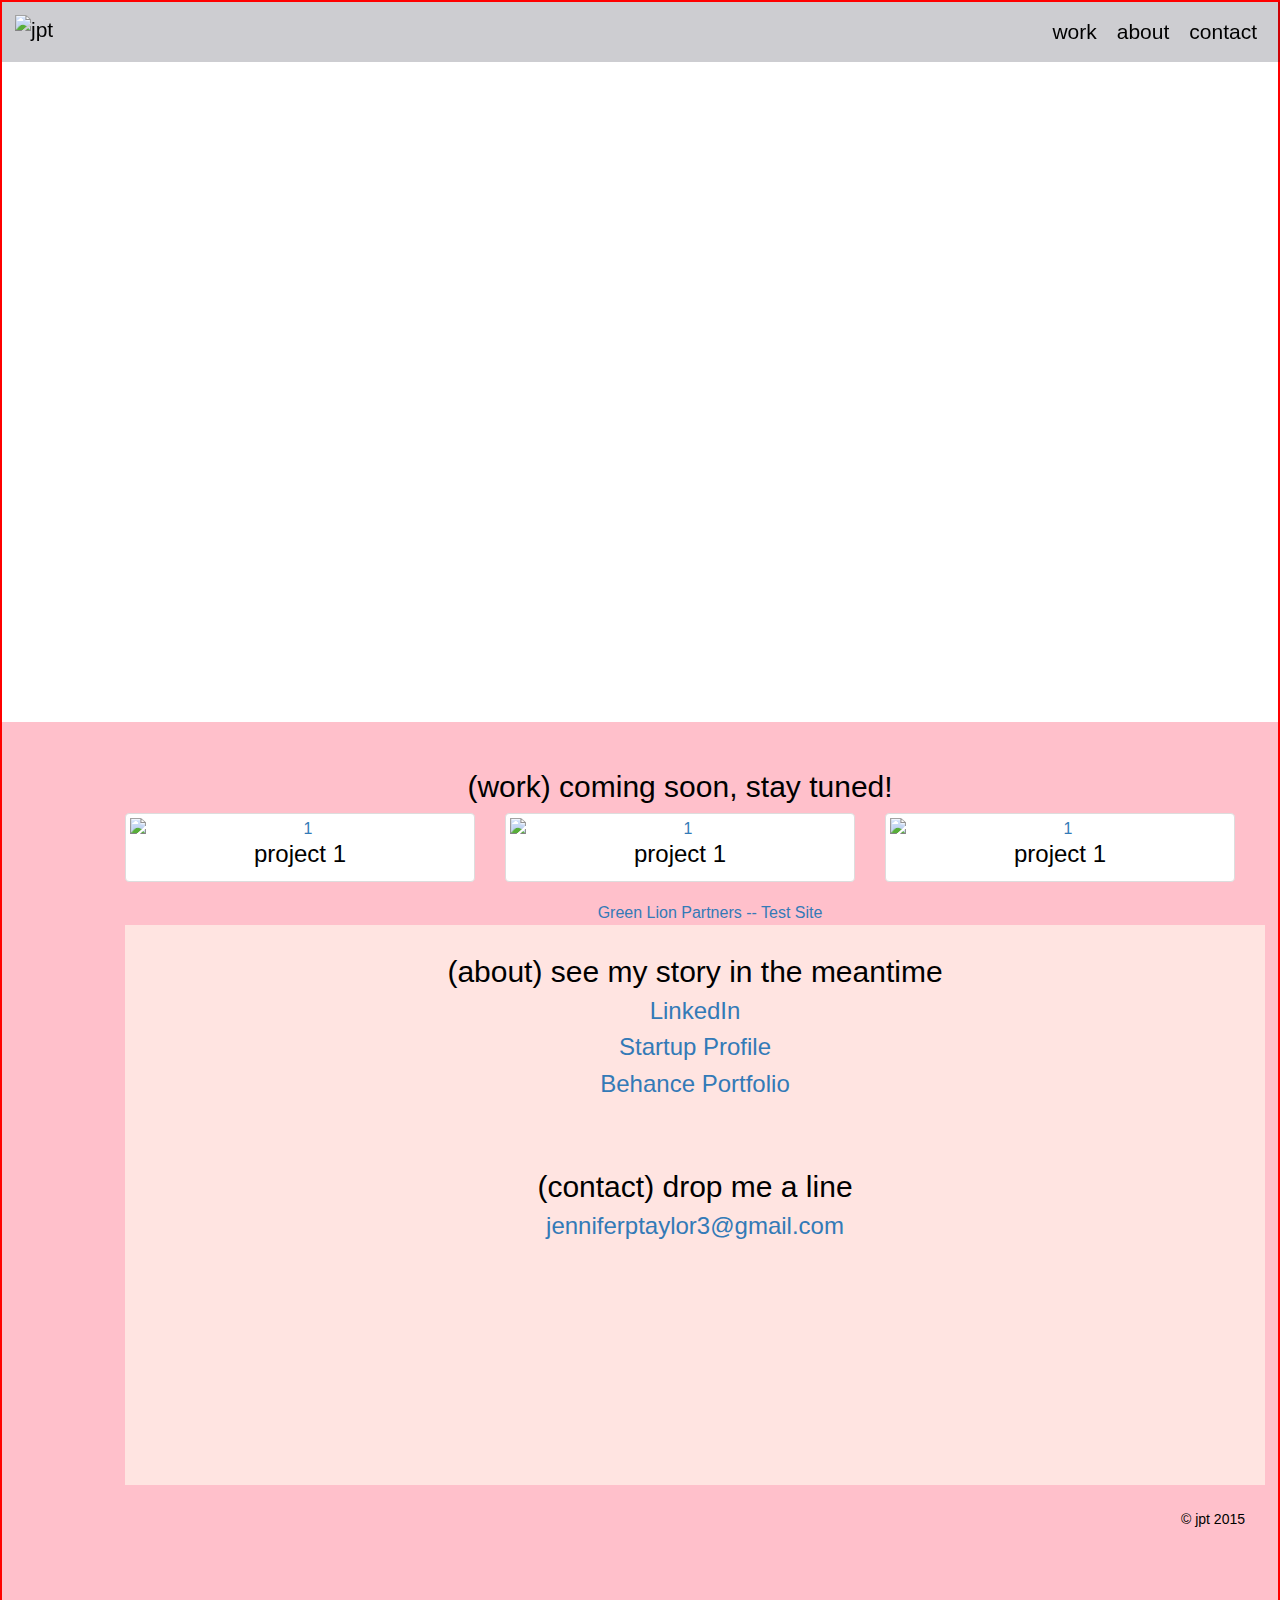
==== index.html @ 16f9879d "jpt to jt" ====
<!DOCTYPE html>

<html>

<head>
	
  <title>JT | Portfolio</title>
	
  <meta charset="utf-8">
  
  <!-- Latest compiled and minified CSS -->
  <link rel="stylesheet" href="https://maxcdn.bootstrapcdn.com/bootstrap/3.3.5/css/bootstrap.min.css">
  <!-- Optional theme -->
  <link rel="stylesheet" href="https://maxcdn.bootstrapcdn.com/bootstrap/3.3.5/css/bootstrap-theme.min.css">
  <!-- Main CSS -->  
  <link rel="stylesheet" href="css/main.css"> 

</head>

<body>

<!-- NAV MENU nav-menu, btn-toggle-nav, menu-nav-->

<nav class="menuj">
  <a href="#headfix"><img src="" alt="jpt" class="logo"></a>
  
  <li class="toggle-nav" href="#">&#9776;</li>
    <ul class="navj">
      <li><a href="#work" class="scrollto">work</a></li>
      <li><a href="#about" class="scrollto">about</a></li>
      <li><a href="#contact" class="scrollto">contact</a></li>
  </ul>
  <div>
  
  </div>
</nav>


<!-- NAV MENU -->

<div id="headfix">

  <div class="box">
    <h2 style="margin-bottom:10px; padding-top:5px;">jenna paige taylor</h2>
    <h3 style="margin-bottom:10px;">ux research | web design</h3>
  </div>

</div>

<!-- PORTFOLIO WORK -->

  <div id="work">
  <h2>(work) coming soon, stay tuned!</h2>

  <div class="container">
    
    <div class="row">
      <div class="col-xs-6 col-sm-4">
          <div class="thumbnails">
              <div class="span4">
                  <article class="thumbnail">
                      <a href=""><img src="" alt="1"></a>
                      <h3>project 1</h3>
                  </article>
               </div>
            </div>
      </div>
      
<div class="container">
    
    <div class="row">
      <div class="col-xs-6 col-sm-4">
          <div class="thumbnails">
              <div class="span4">
                  <article class="thumbnail">
                      <a href=""><img src="" alt="1"></a>
                      <h3>project 1</h3>
                  </article>
               </div>
            </div>
      </div>

 <div class="container">
    
    <div class="row">
      <div class="col-xs-6 col-sm-4">
          <div class="thumbnails">
              <div class="span4">
                  <article class="thumbnail">
                      <a href=""><img src="" alt="1"></a>
                      <h3>project 1</h3>
                  </article>
               </div>
            </div>
      </div>
 
  </div>

  <div>
    <a href="test_glp/gray/glp.html">Green Lion Partners -- Test Site</a>
  </div>

</div>

<!-- ABOUT -->

<div id="about">
    <h2>(about) see my story in the meantime</h2>
    <h3><a href="https://www.linkedin.com/in/jennaptaylor" target="_blank">LinkedIn</a></h3>
    <h3><a href="https://www.startupinstitute.com/students/2015/boston/summer/product-design/1765/jennapt/" target="_blank">Startup Profile</a><h3>
    <h3><a href="https://www.behance.net/jptaylor" target="_blank">Behance Portfolio</a><h3>
<br></br>
    <h2>(contact) drop me a line</h2> 
    <h3><a href="mailto:jenniferptaylor3@gmail.com">jenniferptaylor3@gmail.com</a></h3>
</div>



<!-- CONTACT -->


<div id="contact">
<!--   <h2>(contact) drop me a line</h2> 
    <h3><a href="mailto:jenniferptaylor3@gmail.com">jenniferptaylor3@gmail.com</a></h3> -->
    <!-- <dt class="message"><a href="mailto:jenniferptaylor3@gmail.com">message</a></dt> -->
</div>

<footer>
<h3 class="prop" style="font-size: 14px;">&copy; jpt 2015</h3>
</footer>

<!-- CLOSING -->

<script src="https://ajax.googleapis.com/ajax/libs/jquery/2.1.4/jquery.min.js"></script>
<script src="js/main.js"></script>

  <!-- Latest compiled and minified JavaScript -->
  <script src="https://maxcdn.bootstrapcdn.com/bootstrap/3.3.5/js/bootstrap.min.js"></script>

</body>

</html>



<!-- <div class="img">
 <img src="img/WS_JT.png" alt="Photo of Jenna" height="82" width="82">
</div>  -->


<!--     <dl>
      <dt></dt>
      <dd class="projects"><a href="blog/index.html" target="blank">Blog</a></dd>
      <dd class="projects"><a href="coffee/index.html" target="blank">Dream Beans Caffe</a></dd>
    </dl> -->
---- css/main.css ----
body {
  height: 100%;
  width: 100%;
  overflow: auto;
  font-family: 'Helvetica Neue', Helvetica, Arial, sans-serif;
  font-weight: 200;
  text-decoration: none;
  color: black;
  text-align: center;
  border: 2px solid red;
  margin: 0px 0px 0px 0px;
}

h1, h2, h3 {
  font-family: 'Helvetica Neue', Helvetica, Arial, sans-serif;
  font-weight: 200;
  text-decoration: none;
  margin-top: 0px;
}

/*----- DESKTOP MENU -----*/

.menuj {
  width: 100%;
  height: 60px;
  background-color: rgba(7,7,23,0.2);
  position: fixed;
  font-size: 1.5em;
  font-weight:200;
  z-index: 9999;
  color: #000;
}

.logo {
  padding: 13px 13px 13px 13px;
  color: black;
  text-decoration: none;
  float: left;
}

.logo:hover {
  color: white;
  height: 100%;
  text-decoration: none;
}

.navj {
  margin-top: 0px;
  color: black;
  text-decoration: none;
  float: right;
  list-style-type: none;
  display: block;
  padding-top: 15px;
}

.scrollto {
    color: black;
    text-decoration: none;
}

.scrollto:hover {
  color: white;
  height: 100%;
  text-decoration: none;
}

.scrollto:active {
  color: #fff;
  text-decoration: none;
}
 
.menuj li {
    padding-right: 20px;
    float:left;
}
 
.navj li:last-child {
    margin-right: 5px;
}

.toggle-nav {
    display:none;
}

/*----- MOBILE MENU -----*/
 
@media screen and (max-width: 40em) {
    .menuj {
        position:relative;
        display:inline-block;
        z-index: 1000;
    }

/*background: rgba(7,7,23,0.2);*/
 
    .menuj ul .navj {
        display: none;
    }
 
    .menuj ul {
        width:25%;
        position:relative;
        border-radius:3px;
        background: rgba(7,7,23,0.2);
        border-bottom: #000 solid 1px;
        border-bottom-width: 1px;
        border-bottom-style: solid;
        border-bottom-color: #000;
        border-left: #000 solid 1px;
        border-left-width: 1px;
        border-left-style: solid;
        border-left-color: #000;
        border-top: #000 solid 1px;
        border-top-width: 1px;
        border-top-style: solid;
        border-top-color: #000;
        border-right: #000 solid 1px;
        border-right-width: 1px;
        border-right-style: solid;
        border-right-color: #000;
        clear: right;
        display: none;
    }

   .menuj ul.active{
      display:block;
      margin-bottom:0px;
    }
 
    .menuj li {
        float: right;
        display: inline-block;
        padding: none;
    }

   /* display and position for ul and li*/
 
    .menuj a {
        display:block;
    }
 
    .toggle-nav {
        padding: 13px 20px 0px 0px;
        float:right;
        display:inline-block;
        border-radius:3px;
        color:#000;
        font-size: 25px;
        text-decoration: none;
    }
 
    .toggle-nav:hover {
        text-decoration: none;
        color: #fff;
    }

    .toggle-nav:active {
      text-decoration: none;
      color: #fff;
    }
}


#headfix {
  height: 80vh;
  background: linear-gradient(rgba(0, 0, 0, .4), rgba(0, 0, 0, .4)),url(../img/flower.jpg);
  background-image: url("../img/blue.png");
  position: relative;
}

.box {
  border: 13px white;
  border-style: double;
  padding: 20px 15px 20px 15px;
  width: 400px;
  color: white;
  display: inline-block;
  margin: 150px 0 0 0;
}

#work {
  background-color: pink;
  width: 100%;
  font-size: 16px;
/*  padding: 3em 5em 5em;*/
  padding-top: 3em;
/*  padding-right: 5em;*/
  padding-bottom: 5em;
  padding-left: 5em;
}

#about {
  background-color:mistyrose;
  width: 100%;
  float: left;
  height: 12em;
  padding: 30px 0px;
  font-size: 14px;
  font-family: 'Helvetica Neue', Helvetica, Arial, sans-serif;
  font-weight: 200;
  text-decoration: none;
  color: black;
}

#contact {
  background-color:mistyrose; 
  width: 100%;
  height: 40em;
  padding: 0px 0px;
  font-size: 14px;
  font-family: 'Helvetica Neue', Helvetica, Arial, sans-serif;
  font-weight: 200;
  text-decoration: none;
  color: black;
}

a:hover {
  color: white;
  text-decoration:none;
}

.navj {
  float:right;
}

.container {
  padding-right: 30px;
  padding-left: 30px;
}

.prop {
  padding: 27px 20px 20px 20px;
  text-align: right;
  font-size: .6em;
  color: #000;}

/*for iphone ipad: 
@media screen (max-width: 480px)
menu-bar drop-down on right hand side for nav*/
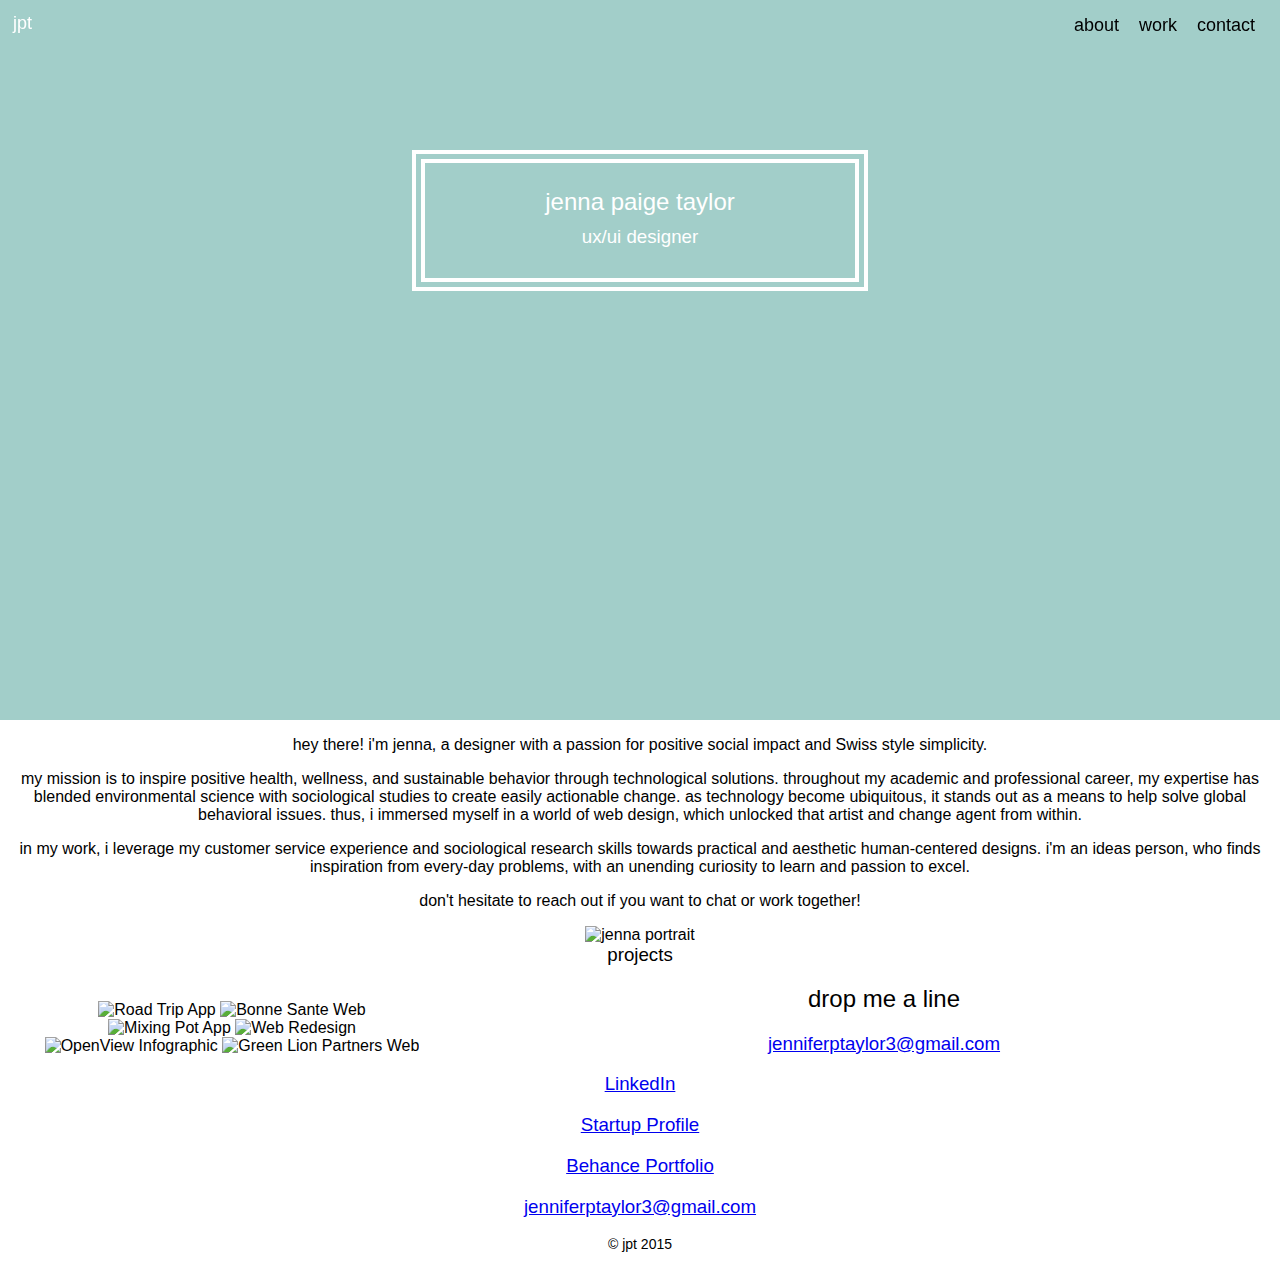
==== commit 482e455d: "image retouch" ====
--- a/index.html
+++ b/index.html
@@ -3,153 +3,102 @@
 <html>
 
 <head>
-	
-  <title>JT | Portfolio</title>
-	
+  <title>jpt | portfolio</title>
+  <!-- Meta -->
   <meta charset="utf-8">
-  
-  <!-- Latest compiled and minified CSS -->
-  <link rel="stylesheet" href="https://maxcdn.bootstrapcdn.com/bootstrap/3.3.5/css/bootstrap.min.css">
-  <!-- Optional theme -->
-  <link rel="stylesheet" href="https://maxcdn.bootstrapcdn.com/bootstrap/3.3.5/css/bootstrap-theme.min.css">
-  <!-- Main CSS -->  
-  <link rel="stylesheet" href="css/main.css"> 
+  <meta content="Jenna Paige Taylor's portfolio and resume" name="description"></meta>
+  <meta content="Jenna Paige Taylor" name="author"></meta>
+  <!-- Main CSS -->
+  <link rel="stylesheet" href="css/main.css">
+</head>
 
-</head>
 
 <body>
 
-<!-- NAV MENU nav-menu, btn-toggle-nav, menu-nav-->
 
-<nav class="menuj">
-  <a href="#headfix"><img src="" alt="jpt" class="logo"></a>
-  
+<!-- NAV MENU -->
+<nav class="menu">
+  <a href="#headfix" class="logo">jpt</a>
   <li class="toggle-nav" href="#">&#9776;</li>
     <ul class="navj">
+      <li><a href="#about" class="scrollto">about</a></li>
       <li><a href="#work" class="scrollto">work</a></li>
-      <li><a href="#about" class="scrollto">about</a></li>
       <li><a href="#contact" class="scrollto">contact</a></li>
   </ul>
-  <div>
-  
-  </div>
 </nav>
 
 
-<!-- NAV MENU -->
-
+<!-- HeadFix -->
 <div id="headfix">
-
   <div class="box">
     <h2 style="margin-bottom:10px; padding-top:5px;">jenna paige taylor</h2>
-    <h3 style="margin-bottom:10px;">ux research | web design</h3>
+    <h3 style="margin-bottom:10px;">ux/ui designer</h3>
+  </div>
+</div>
+
+
+<!-- ABOUT -->
+<div id="about">
+  
+    <div class="left">
+
+      <div class="bio">
+      <p>hey there! i'm jenna, a designer with a passion for positive social impact and Swiss style simplicity.</p>
+      <p>my mission is to inspire positive health, wellness, and sustainable behavior through technological solutions. throughout my academic and professional career, my expertise has blended environmental science with sociological studies to create easily actionable change. as technology become ubiquitous, it stands out as a means to help solve global behavioral issues. thus, i immersed myself in a world of web design, which unlocked that artist and change agent from within.</p>
+      <p>in my work, i leverage my customer service experience and sociological research skills towards practical and aesthetic human-centered designs. i'm an ideas person, who finds inspiration from every-day problems, with an unending curiosity to learn and passion to excel.</p>
+      <p>don't hesitate to reach out if you want to chat or work together!</p>
+      </div>
+
+    </div>
+
+  <div class="right">
+    <img class="img-circle" src="../img/jennat.jpg" alt="jenna portrait">
   </div>
 
 </div>
 
 <!-- PORTFOLIO WORK -->
-
-  <div id="work">
-  <h2>(work) coming soon, stay tuned!</h2>
-
-  <div class="container">
-    
-    <div class="row">
-      <div class="col-xs-6 col-sm-4">
-          <div class="thumbnails">
-              <div class="span4">
-                  <article class="thumbnail">
-                      <a href=""><img src="" alt="1"></a>
-                      <h3>project 1</h3>
-                  </article>
-               </div>
-            </div>
-      </div>
-      
-<div class="container">
-    
-    <div class="row">
-      <div class="col-xs-6 col-sm-4">
-          <div class="thumbnails">
-              <div class="span4">
-                  <article class="thumbnail">
-                      <a href=""><img src="" alt="1"></a>
-                      <h3>project 1</h3>
-                  </article>
-               </div>
-            </div>
-      </div>
-
- <div class="container">
-    
-    <div class="row">
-      <div class="col-xs-6 col-sm-4">
-          <div class="thumbnails">
-              <div class="span4">
-                  <article class="thumbnail">
-                      <a href=""><img src="" alt="1"></a>
-                      <h3>project 1</h3>
-                  </article>
-               </div>
-            </div>
-      </div>
- 
+<div id="work">
+  <div class="content">
+    <h3>projects</h3>
+      <ul class="project">
+        <li><img class="sq" src="img/RoadTrip.png" alt="Road Trip App"></li>
+        <li><img class="sq" src="img/bonne.png" alt="Bonne Sante Web"></li>
+        <li><img class="sq" src="img/mixpot.png" alt="Mixing Pot App"></li>
+        <li><img class="sq" src="img/bgood.png" alt="Web Redesign"></li>
+        <li><img class="sq" src="img/openview.png" alt="OpenView Infographic"></li>
+        <li><img class="sq" src="img/openview.png" alt="Green Lion Partners Web"></li>
+      </ul>
   </div>
-
-  <div>
-    <a href="test_glp/gray/glp.html">Green Lion Partners -- Test Site</a>
-  </div>
-
 </div>
 
-<!-- ABOUT -->
+<!-- CONTACT -->
 
-<div id="about">
-    <h2>(about) see my story in the meantime</h2>
-    <h3><a href="https://www.linkedin.com/in/jennaptaylor" target="_blank">LinkedIn</a></h3>
-    <h3><a href="https://www.startupinstitute.com/students/2015/boston/summer/product-design/1765/jennapt/" target="_blank">Startup Profile</a><h3>
-    <h3><a href="https://www.behance.net/jptaylor" target="_blank">Behance Portfolio</a><h3>
-<br></br>
-    <h2>(contact) drop me a line</h2> 
+<div id="contact">
+  <h2>drop me a line</h2> 
     <h3><a href="mailto:jenniferptaylor3@gmail.com">jenniferptaylor3@gmail.com</a></h3>
 </div>
 
+<!-- FOOTER -->
+
+<footer>
+
+<div class="foot">
+  <h3><a href="https://www.linkedin.com/in/jennaptaylor" target="_blank">LinkedIn</a></h3>
+    <h3><a href="https://www.startupinstitute.com/students/2015/boston/summer/product-design/1765/jennapt/" target="_blank">Startup Profile</a><h3>
+    <h3><a href="https://www.behance.net/jptaylor" target="_blank">Behance Portfolio</a><h3>
+
+    <h3><a href="mailto:jenniferptaylor3@gmail.com">jenniferptaylor3@gmail.com</a></h3>
+  <h3 class="copryright" style="font-size: 14px;">&copy; jpt 2015</h3>
+</div>
+
+</footer>
 
 
-<!-- CONTACT -->
-
-
-<div id="contact">
-<!--   <h2>(contact) drop me a line</h2> 
-    <h3><a href="mailto:jenniferptaylor3@gmail.com">jenniferptaylor3@gmail.com</a></h3> -->
-    <!-- <dt class="message"><a href="mailto:jenniferptaylor3@gmail.com">message</a></dt> -->
-</div>
-
-<footer>
-<h3 class="prop" style="font-size: 14px;">&copy; jpt 2015</h3>
-</footer>
-
 <!-- CLOSING -->
-
 <script src="https://ajax.googleapis.com/ajax/libs/jquery/2.1.4/jquery.min.js"></script>
 <script src="js/main.js"></script>
 
-  <!-- Latest compiled and minified JavaScript -->
-  <script src="https://maxcdn.bootstrapcdn.com/bootstrap/3.3.5/js/bootstrap.min.js"></script>
-
 </body>
 
-</html>
-
-
-
-<!-- <div class="img">
- <img src="img/WS_JT.png" alt="Photo of Jenna" height="82" width="82">
-</div>  -->
-
-
-<!--     <dl>
-      <dt></dt>
-      <dd class="projects"><a href="blog/index.html" target="blank">Blog</a></dd>
-      <dd class="projects"><a href="coffee/index.html" target="blank">Dream Beans Caffe</a></dd>
-    </dl> -->+</html>--- a/css/main.css
+++ b/css/main.css
@@ -7,7 +7,6 @@
   text-decoration: none;
   color: black;
   text-align: center;
-  border: 2px solid red;
   margin: 0px 0px 0px 0px;
 }
 
@@ -20,15 +19,15 @@
 
 /*----- DESKTOP MENU -----*/
 
-.menuj {
+.menu {
   width: 100%;
   height: 60px;
-  background-color: rgba(7,7,23,0.2);
+/*  background-color: rgba(7,7,23,0.2);*/
   position: fixed;
-  font-size: 1.5em;
+  font-size: 18px;
   font-weight:200;
   z-index: 9999;
-  color: #000;
+  color: light gray;
 }
 
 .logo {
@@ -70,7 +69,7 @@
   text-decoration: none;
 }
  
-.menuj li {
+.menu li {
     padding-right: 20px;
     float:left;
 }
@@ -86,23 +85,21 @@
 /*----- MOBILE MENU -----*/
  
 @media screen and (max-width: 40em) {
-    .menuj {
+    .menu {
         position:relative;
         display:inline-block;
         z-index: 1000;
     }
 
-/*background: rgba(7,7,23,0.2);*/
- 
-    .menuj ul .navj {
+    .menu ul .navj {
         display: none;
     }
  
-    .menuj ul {
+    .menu ul {
         width:25%;
         position:relative;
         border-radius:3px;
-        background: rgba(7,7,23,0.2);
+/*        background: rgba(7,7,23,0.2);*/
         border-bottom: #000 solid 1px;
         border-bottom-width: 1px;
         border-bottom-style: solid;
@@ -123,24 +120,24 @@
         display: none;
     }
 
-   .menuj ul.active{
+   .menu ul.active{
       display:block;
       margin-bottom:0px;
     }
  
-    .menuj li {
+    .menu li {
         float: right;
         display: inline-block;
         padding: none;
     }
 
-   /* display and position for ul and li*/
- 
-    .menuj a {
+/* display and position for ul and li*/
+ 
+.menu a {
         display:block;
     }
  
-    .toggle-nav {
+.toggle-nav {
         padding: 13px 20px 0px 0px;
         float:right;
         display:inline-block;
@@ -150,22 +147,22 @@
         text-decoration: none;
     }
  
-    .toggle-nav:hover {
+.toggle-nav:hover {
         text-decoration: none;
         color: #fff;
     }
 
-    .toggle-nav:active {
+.toggle-nav:active {
       text-decoration: none;
       color: #fff;
     }
 }
 
+/*headfix*/
 
 #headfix {
   height: 80vh;
-  background: linear-gradient(rgba(0, 0, 0, .4), rgba(0, 0, 0, .4)),url(../img/flower.jpg);
-  background-image: url("../img/blue.png");
+  background-color: #A2CEC9;
   position: relative;
 }
 
@@ -179,23 +176,41 @@
   margin: 150px 0 0 0;
 }
 
+/*work*/
+
 #work {
-  background-color: pink;
+  background-color: #FFF;
   width: 100%;
   font-size: 16px;
-/*  padding: 3em 5em 5em;*/
-  padding-top: 3em;
-/*  padding-right: 5em;*/
-  padding-bottom: 5em;
-  padding-left: 5em;
-}
+}
+
+.project li {
+  display: inline;
+  list-style: none;
+}
+
+.project {
+  width: 30%;
+  float: left;
+  margin-right: 5%;
+}
+
+.project: last-child {
+  margin-right: 0%;
+}
+
+@media screen and (max-width: 600px) {
+    .project {
+        float:none;
+        width: 90%;
+        margin: 0px auto;
+    }
+
+/*about*/
 
 #about {
-  background-color:mistyrose;
-  width: 100%;
-  float: left;
-  height: 12em;
-  padding: 30px 0px;
+  background-color:gray;
+  width: 100%;
   font-size: 14px;
   font-family: 'Helvetica Neue', Helvetica, Arial, sans-serif;
   font-weight: 200;
@@ -203,11 +218,11 @@
   color: black;
 }
 
+/*contact*/
+
 #contact {
-  background-color:mistyrose; 
-  width: 100%;
-  height: 40em;
-  padding: 0px 0px;
+  background-color:white; 
+  width: 100%;
   font-size: 14px;
   font-family: 'Helvetica Neue', Helvetica, Arial, sans-serif;
   font-weight: 200;
@@ -220,53 +235,43 @@
   text-decoration:none;
 }
 
-.navj {
+/*.navj {
   float:right;
-}
-
-.container {
-  padding-right: 30px;
-  padding-left: 30px;
-}
-
-.prop {
+}*/
+
+.copyright {
   padding: 27px 20px 20px 20px;
   text-align: right;
   font-size: .6em;
-  color: #000;}
-
-/*for iphone ipad: 
-@media screen (max-width: 480px)
-menu-bar drop-down on right hand side for nav*/
-
-
-
-
-
-
-
-
-
-
-
-
-
-
-
-
-
-
-
-
-
-
-
-
-
-
-
-
-
-
-
-
+  color: #000;
+}
+
+
+
+
+
+
+/*.group:after {
+  content: "";
+  display: table;
+  clear: both;
+}*/
+
+
+
+
+
+
+
+
+
+
+
+
+
+
+
+
+
+
+
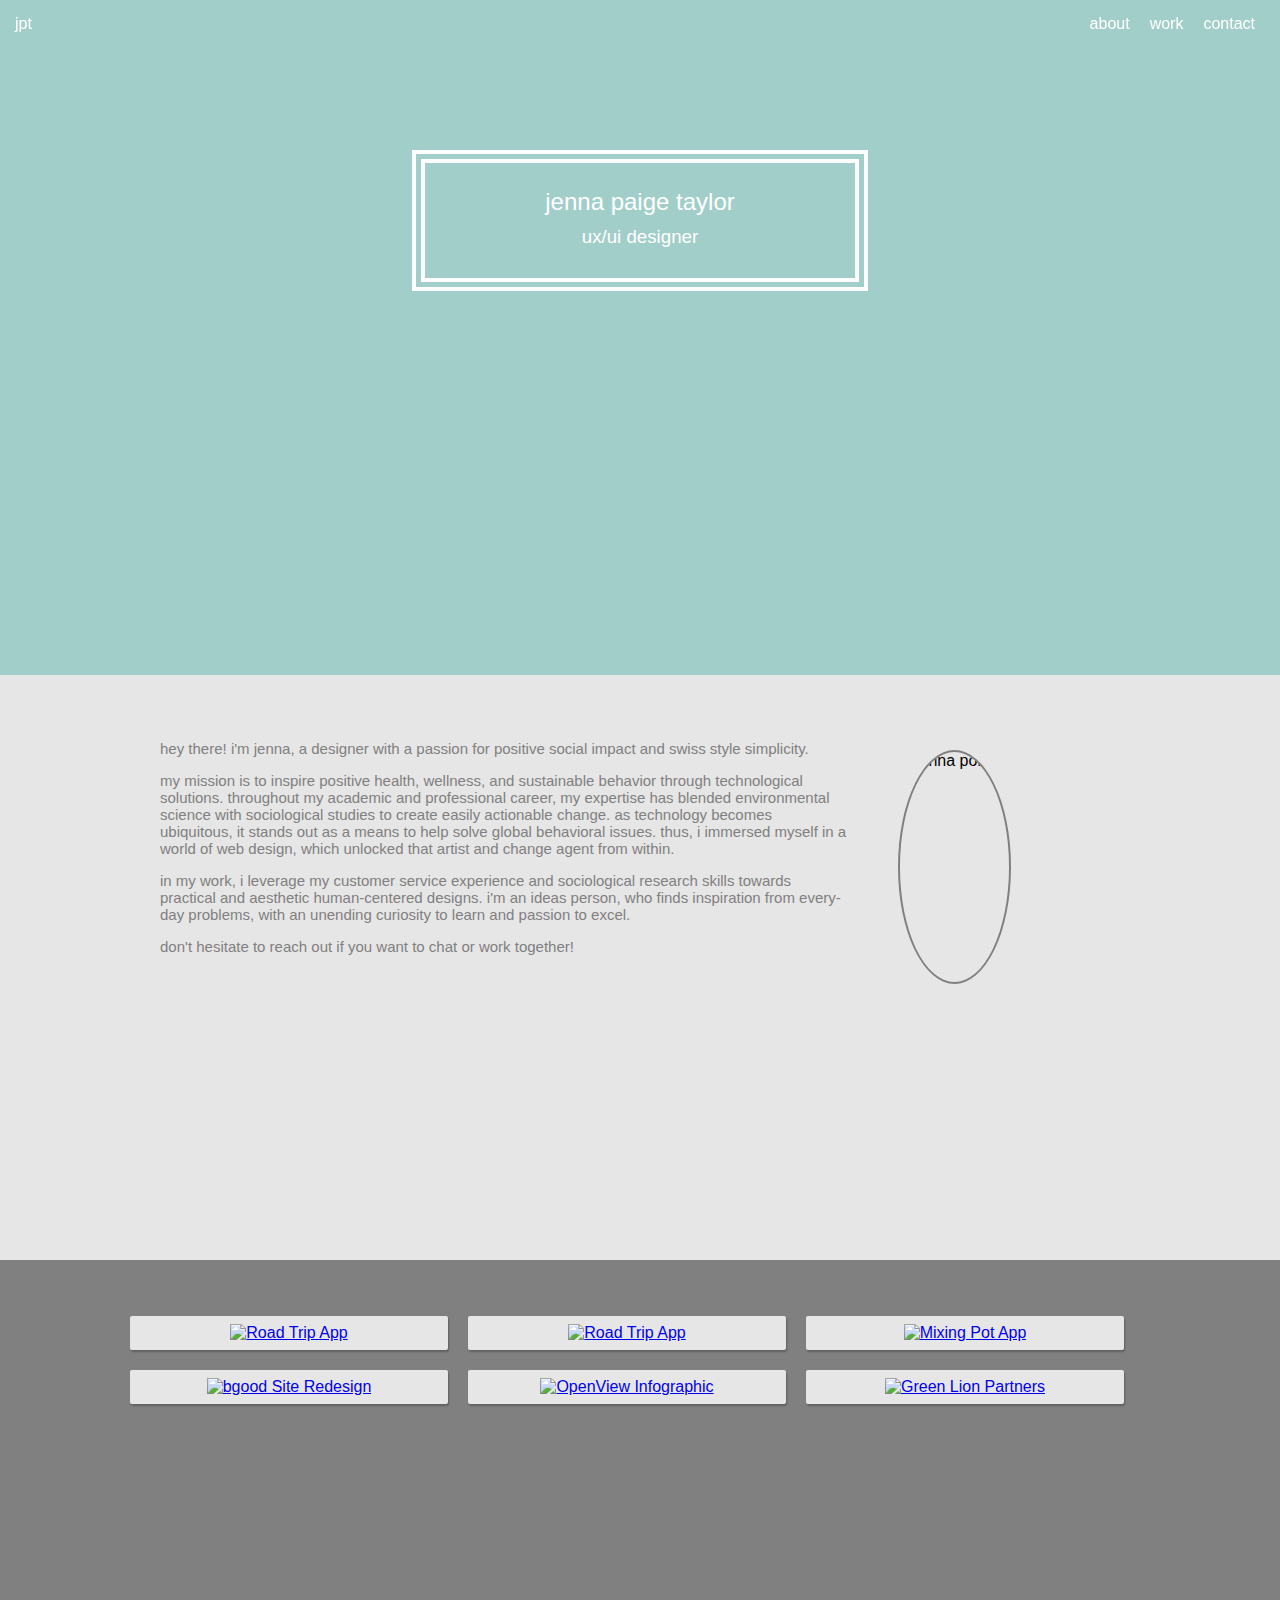
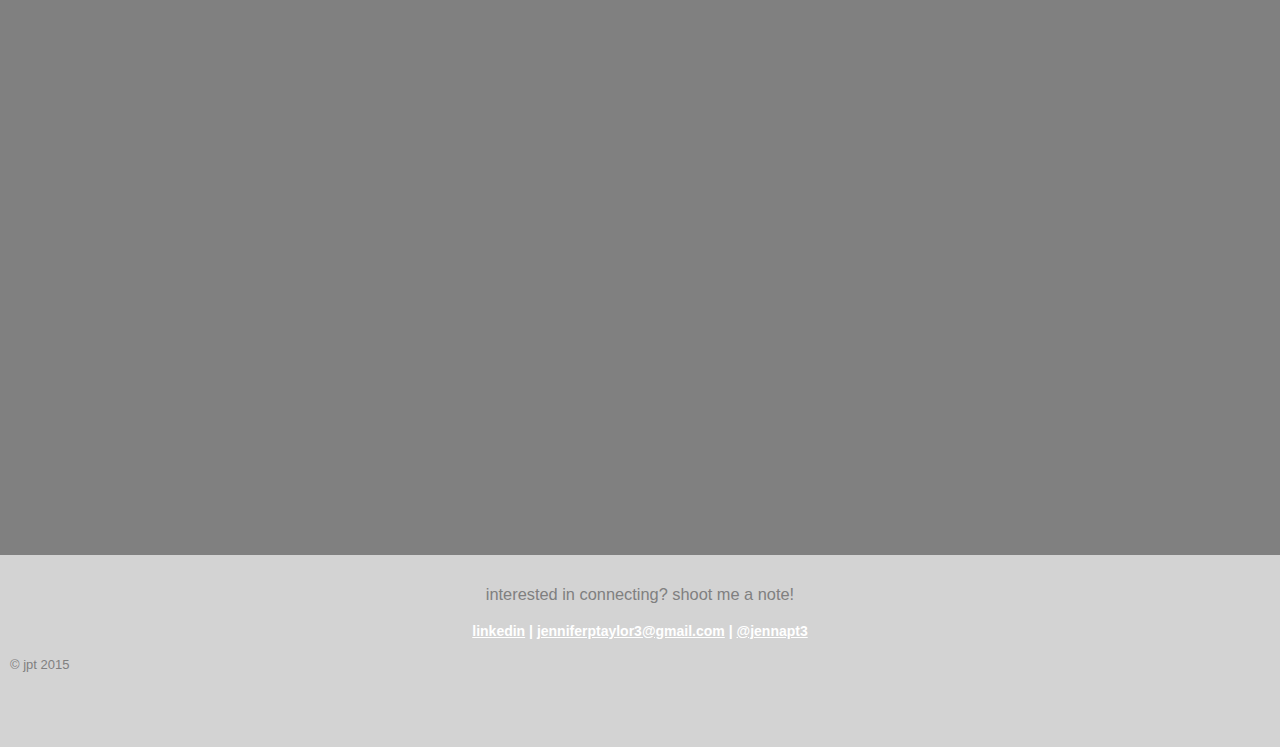
==== commit 471dc95c: "eliminate contact form, 3 sections finished" ====
--- a/index.html
+++ b/index.html
@@ -39,60 +39,51 @@
 
 <!-- ABOUT -->
 <div id="about">
-  
+  <div class="about-content">
     <div class="left">
 
       <div class="bio">
-      <p>hey there! i'm jenna, a designer with a passion for positive social impact and Swiss style simplicity.</p>
-      <p>my mission is to inspire positive health, wellness, and sustainable behavior through technological solutions. throughout my academic and professional career, my expertise has blended environmental science with sociological studies to create easily actionable change. as technology become ubiquitous, it stands out as a means to help solve global behavioral issues. thus, i immersed myself in a world of web design, which unlocked that artist and change agent from within.</p>
+      <p>hey there! i'm jenna, a designer with a passion for positive social impact and swiss style simplicity.</p>
+      <p>my mission is to inspire positive health, wellness, and sustainable behavior through technological solutions. throughout my academic and professional career, my expertise has blended environmental science with sociological studies to create easily actionable change. as technology becomes ubiquitous, it stands out as a means to help solve global behavioral issues. thus, i immersed myself in a world of web design, which unlocked that artist and change agent from within.</p>
       <p>in my work, i leverage my customer service experience and sociological research skills towards practical and aesthetic human-centered designs. i'm an ideas person, who finds inspiration from every-day problems, with an unending curiosity to learn and passion to excel.</p>
       <p>don't hesitate to reach out if you want to chat or work together!</p>
       </div>
-
+    </div>
     </div>
 
   <div class="right">
-    <img class="img-circle" src="../img/jennat.jpg" alt="jenna portrait">
+    <img class="img-circle" src="img/jennat.jpg" alt="jenna portrait">
   </div>
 
 </div>
 
 <!-- PORTFOLIO WORK -->
 <div id="work">
-  <div class="content">
-    <h3>projects</h3>
-      <ul class="project">
-        <li><img class="sq" src="img/RoadTrip.png" alt="Road Trip App"></li>
-        <li><img class="sq" src="img/bonne.png" alt="Bonne Sante Web"></li>
-        <li><img class="sq" src="img/mixpot.png" alt="Mixing Pot App"></li>
-        <li><img class="sq" src="img/bgood.png" alt="Web Redesign"></li>
-        <li><img class="sq" src="img/openview.png" alt="OpenView Infographic"></li>
-        <li><img class="sq" src="img/openview.png" alt="Green Lion Partners Web"></li>
+  <div id="content"> 
+      <ul id="portfolio">
+        <li><a href="img/RoadTrip.png" title="Road Trip App" target="_blank"><img src="img/RoadTrip.png" alt="Road Trip App" class="rect"></a></li>
+        <li><a href="img/bonne.png" title="Bonne Sante Site" target="_blank"><img src="img/bonne.png" alt="Road Trip App" class="rect"></a></li>
+        <li><a href="img/mixpot.png" title="Mixing Pot App" target="_blank"><img src="img/mixpot.png" alt="Mixing Pot App" class="rect"></a></li>
+        <li><a href="img/bgood.png" title="bgood Site Redesign" target="_blank"><img src="img/bgood.png" alt="bgood Site Redesign" class="rect"></a></li>
+        <li><a href="img/openview.png" title="OpenView Infographic" target="_blank"><img src="img/openview.png" alt="OpenView Infographic" class="rect"></a></li>
+        <li><a href="img/mixpot.png" title="Green Lion Partners" target="_blank"><img src="img/mixpot.png" alt="Green Lion Partners" class="rect"></a></li>
       </ul>
   </div>
 </div>
 
 <!-- CONTACT -->
 
-<div id="contact">
-  <h2>drop me a line</h2> 
-    <h3><a href="mailto:jenniferptaylor3@gmail.com">jenniferptaylor3@gmail.com</a></h3>
-</div>
-
-<!-- FOOTER -->
+<div id="contact" style="padding-top: 30px;">
 
 <footer>
+  <div>
+    <h3>interested in connecting? shoot me a note!</h3>
+    <h4><a href="https://www.linkedin.com/in/jennaptaylor" target="_blank">linkedin</a>  |  <a href="mailto:jenniferptaylor3@gmail.com">jenniferptaylor3@gmail.com</a>  |  <a href="https://twitter.com/jennapt3" target="_blank">@jennapt3</a></h4>
 
-<div class="foot">
-  <h3><a href="https://www.linkedin.com/in/jennaptaylor" target="_blank">LinkedIn</a></h3>
-    <h3><a href="https://www.startupinstitute.com/students/2015/boston/summer/product-design/1765/jennapt/" target="_blank">Startup Profile</a><h3>
-    <h3><a href="https://www.behance.net/jptaylor" target="_blank">Behance Portfolio</a><h3>
-
-    <h3><a href="mailto:jenniferptaylor3@gmail.com">jenniferptaylor3@gmail.com</a></h3>
-  <h3 class="copryright" style="font-size: 14px;">&copy; jpt 2015</h3>
+    <h3 class="copryright" style="font-size: 13px; float: left; margin-left: 10px;">&copy; jpt 2015</h3>
+  </div>
+</footer>
 </div>
-
-</footer>
 
 
 <!-- CLOSING -->
--- a/css/main.css
+++ b/css/main.css
@@ -21,31 +21,28 @@
 
 .menu {
   width: 100%;
-  height: 60px;
-/*  background-color: rgba(7,7,23,0.2);*/
   position: fixed;
-  font-size: 18px;
-  font-weight:200;
   z-index: 9999;
-  color: light gray;
 }
 
 .logo {
-  padding: 13px 13px 13px 13px;
-  color: black;
+  margin-top: 15px;
+  margin-left: 15px;
+  color: #fff;
   text-decoration: none;
   float: left;
 }
 
 .logo:hover {
-  color: white;
+  border-bottom: 1px dashed #fff;
+  text-decoration: none; 
+  color: #fff;
   height: 100%;
-  text-decoration: none;
 }
 
 .navj {
   margin-top: 0px;
-  color: black;
+  color: #fff;
   text-decoration: none;
   float: right;
   list-style-type: none;
@@ -54,19 +51,20 @@
 }
 
 .scrollto {
-    color: black;
+    color: #fff;
     text-decoration: none;
 }
 
 .scrollto:hover {
-  color: white;
   height: 100%;
-  text-decoration: none;
+  border-bottom: 1px dashed #fff;
+  text-decoration: none; 
+  color: #fff;
 }
 
 .scrollto:active {
-  color: #fff;
-  text-decoration: none;
+  text-decoration: underline;
+  color: #fff;
 }
  
 .menu li {
@@ -84,10 +82,12 @@
 
 /*----- MOBILE MENU -----*/
  
-@media screen and (max-width: 40em) {
+@media screen and (max-width: 600px) {
     .menu {
+        float:none;
+        width: 100%;
         position:relative;
-        display:inline-block;
+        display:block;
         z-index: 1000;
     }
 
@@ -97,25 +97,6 @@
  
     .menu ul {
         width:25%;
-        position:relative;
-        border-radius:3px;
-/*        background: rgba(7,7,23,0.2);*/
-        border-bottom: #000 solid 1px;
-        border-bottom-width: 1px;
-        border-bottom-style: solid;
-        border-bottom-color: #000;
-        border-left: #000 solid 1px;
-        border-left-width: 1px;
-        border-left-style: solid;
-        border-left-color: #000;
-        border-top: #000 solid 1px;
-        border-top-width: 1px;
-        border-top-style: solid;
-        border-top-color: #000;
-        border-right: #000 solid 1px;
-        border-right-width: 1px;
-        border-right-style: solid;
-        border-right-color: #000;
         clear: right;
         display: none;
     }
@@ -127,11 +108,9 @@
  
     .menu li {
         float: right;
-        display: inline-block;
+        display: block;
         padding: none;
     }
-
-/* display and position for ul and li*/
  
 .menu a {
         display:block;
@@ -140,28 +119,31 @@
 .toggle-nav {
         padding: 13px 20px 0px 0px;
         float:right;
-        display:inline-block;
+        display:block;
         border-radius:3px;
-        color:#000;
+        color:#fff;
         font-size: 25px;
         text-decoration: none;
     }
  
 .toggle-nav:hover {
-        text-decoration: none;
-        color: #fff;
+      text-decoration: none; 
     }
 
 .toggle-nav:active {
-      text-decoration: none;
-      color: #fff;
+    text-decoration: none;
+    }
+
+
+  .box {
+      margin-top: 80px;
     }
 }
 
 /*headfix*/
 
 #headfix {
-  height: 80vh;
+  height: 75vh;
   background-color: #A2CEC9;
   position: relative;
 }
@@ -176,72 +158,182 @@
   margin: 150px 0 0 0;
 }
 
+/*about*/
+
+#about {
+  background-color:#E7E6E6;
+  width: 100%;
+  height: 65vh;
+  font-family: 'Helvetica Neue', Helvetica, Arial, sans-serif;
+  position: relative;
+  text-align: center;
+}
+
+.about-content {
+  padding-top: 40px;
+  color: #fff;
+  text-align: left;
+}
+
+.left {
+    float: left;
+    width: 60%;
+    overflow: scroll;
+    height: 50vh;
+    position: relative;
+    margin: 10px 50px 80px 80px;
+}
+
+.bio {
+  color:gray;
+  text-align: left;
+  margin-left: 80px;
+  font-size: 15px;
+}
+
+.right {
+    float: left;
+    position: relative;
+    height: 50vh;
+    margin: 35px 100px 0px 0px;
+}
+
+.img-circle {
+  border-radius: 50%;
+  height: 230px;
+  width: auto;
+  display: block;
+  margin: 0 auto;
+  border: 2px solid gray;
+  overflow: hidden;
+}
+
+@media screen and (max-width: 1000px) {
+    .left {
+      text-align: center;
+    }
+  }
+
+@media screen and (max-width: 1000px) {
+    .right {
+      display: none;
+    }
+  }
+
+@media screen and (max-width: 1000px) {
+    .img-circle {
+      display: none;
+    }
+  }
+
 /*work*/
 
 #work {
-  background-color: #FFF;
-  width: 100%;
-  font-size: 16px;
-}
-
-.project li {
-  display: inline;
-  list-style: none;
-}
-
-.project {
+  background-color: gray;
+  width: 100%;
+  height: 95vh;
+  position: relative;
+  text-align: center;
+  padding-top: 40px;
+}
+
+#content {
+  display: block;
+  max-width: 1100px;
+  margin: 0 auto;
+}
+
+#portfolio {
+  display: block;
+}
+
+#portfolio li {
+  display: block;
+  float: left;
   width: 30%;
-  float: left;
-  margin-right: 5%;
-}
-
-.project: last-child {
-  margin-right: 0%;
-}
-
-@media screen and (max-width: 600px) {
-    .project {
-        float:none;
-        width: 90%;
-        margin: 0px auto;
-    }
-
-/*about*/
-
-#about {
-  background-color:gray;
+  max-width: 400px;
+  margin-right: 20px;
+  margin-bottom: 20px;
+}
+
+#portfolio li a {
+  display: block;
+  padding: 8px;
+  background: #E7E6E6;
+  -webkit-border-radius: 2px;
+  -moz-border-radius: 2px;
+  border-radius: 2px;
+  -webkit-box-shadow: 1px 2px 2px rgba(0,0,0,0.25);
+  -moz-box-shadow: 1px 2px 2px rgba(0,0,0,0.25);
+  box-shadow: 1px 2px 2px rgba(0,0,0,0.25);
+}
+
+.rect {
+  height: 230px;
+  width: auto;
+}
+
+@media screen and (max-width: 840px) {
+  #portfolio li {
+    width: 45%;
+    overflow: scroll;
+  }
+
+  #work {
+    height: 150vh;
+  }
+}
+
+@media screen and (max-width: 550px) {
+  #portfolio { 
+    text-align: center;
+  }
+
+  #portfolio li {
+    float: none;
+    display: inline-block;
+    width: 80%;
+    margin-bottom: 30px;
+  }
+
+  #work {
+    height: 305vh;
+  }
+}
+
+/*contact*/
+
+#contact {
+  background-color:#D3D3D3;
   width: 100%;
   font-size: 14px;
   font-family: 'Helvetica Neue', Helvetica, Arial, sans-serif;
   font-weight: 200;
   text-decoration: none;
-  color: black;
-}
-
-/*contact*/
-
-#contact {
-  background-color:white; 
-  width: 100%;
-  font-size: 14px;
-  font-family: 'Helvetica Neue', Helvetica, Arial, sans-serif;
-  font-weight: 200;
-  text-decoration: none;
-  color: black;
-}
-
-a:hover {
+  color: gray;
+  width: 100%;
+  height: 18vh;
+  position: relative;
+  text-align: center;
+  padding-top: 20px;
+}
+
+#contact a {
   color: white;
-  text-decoration:none;
-}
-
-/*.navj {
-  float:right;
-}*/
+}
+
+#contact a:hover {
+  border-bottom: 1px dashed #fff;
+  text-decoration: none; 
+}
+
+#contact h4 {
+  color: white;
+}
 
 .copyright {
-  padding: 27px 20px 20px 20px;
-  text-align: right;
+  padding: 27px 20px 20px 0px;
+  text-align: left;
   font-size: .6em;
   color: #000;
 }
@@ -251,27 +343,7 @@
 
 
 
-/*.group:after {
-  content: "";
-  display: table;
-  clear: both;
-}*/
-
-
-
-
-
-
-
-
-
-
-
-
-
-
-
-
-
-
-
+
+
+
+
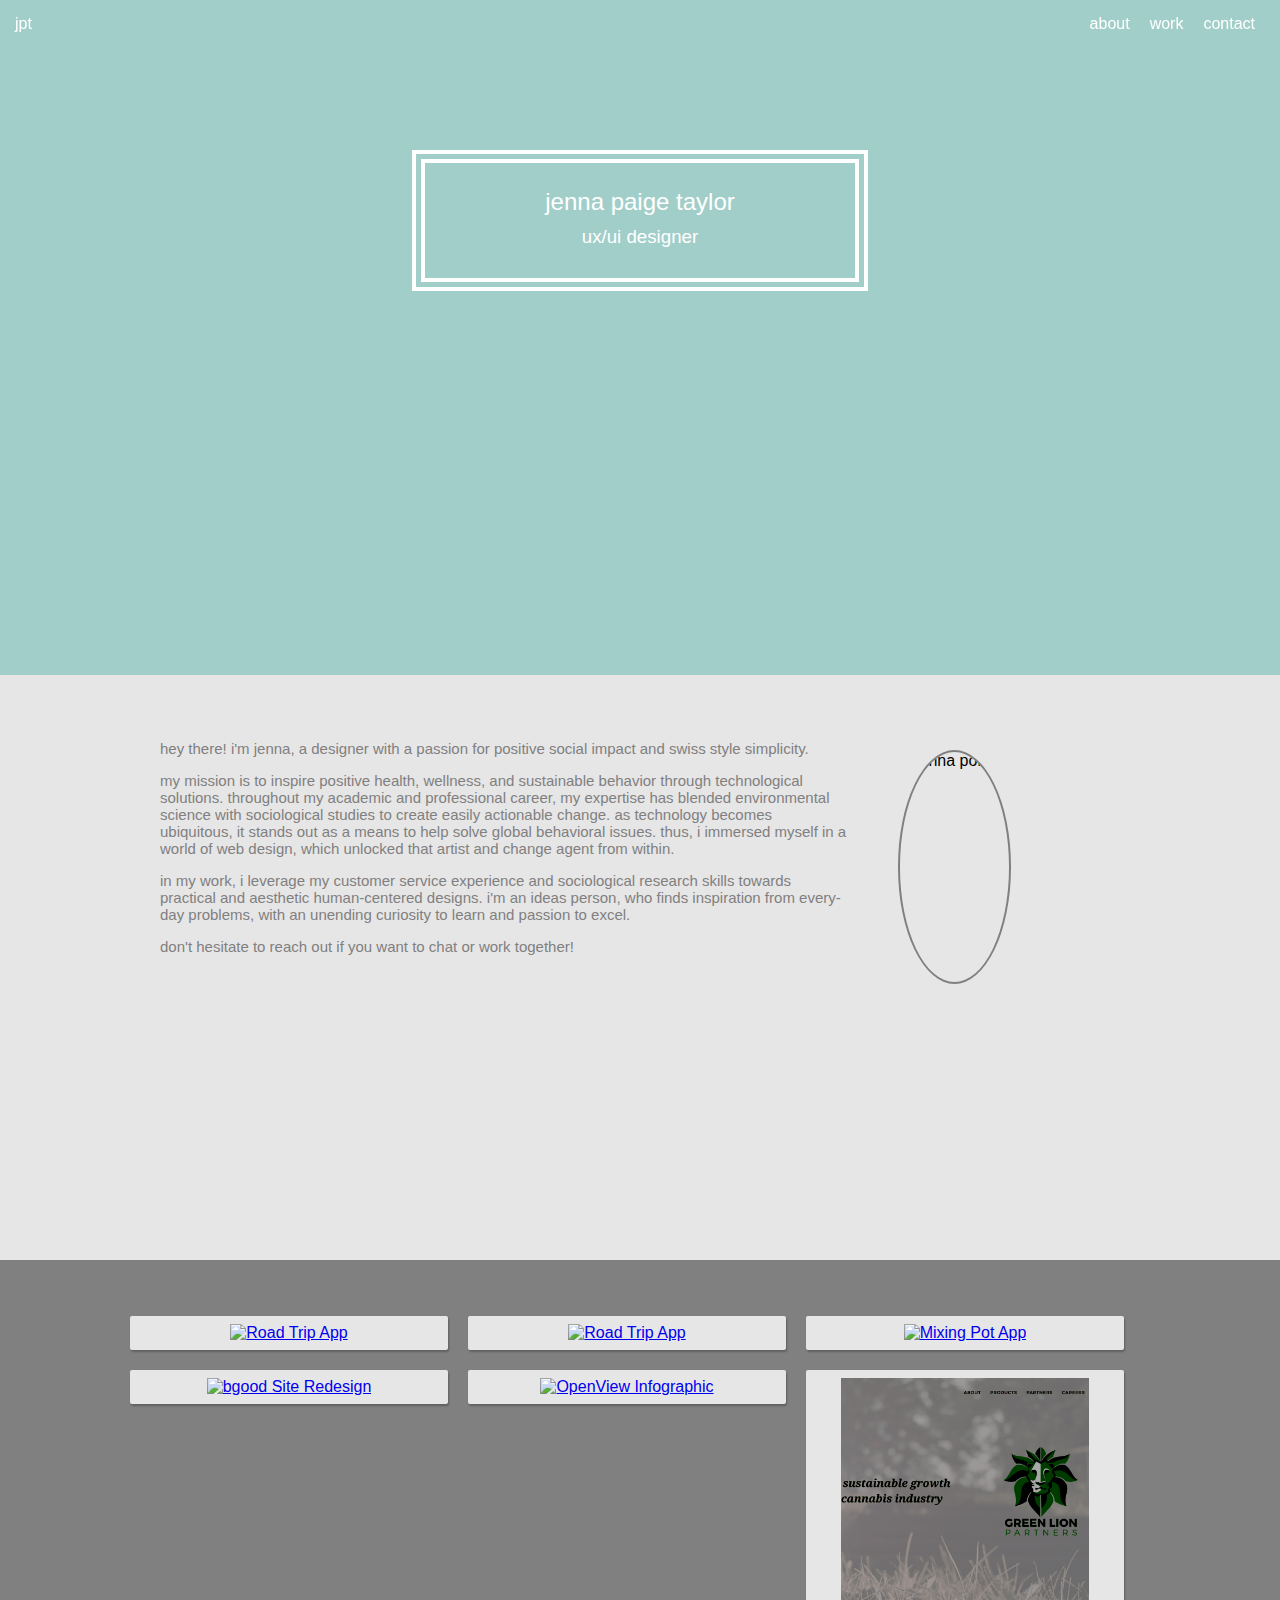
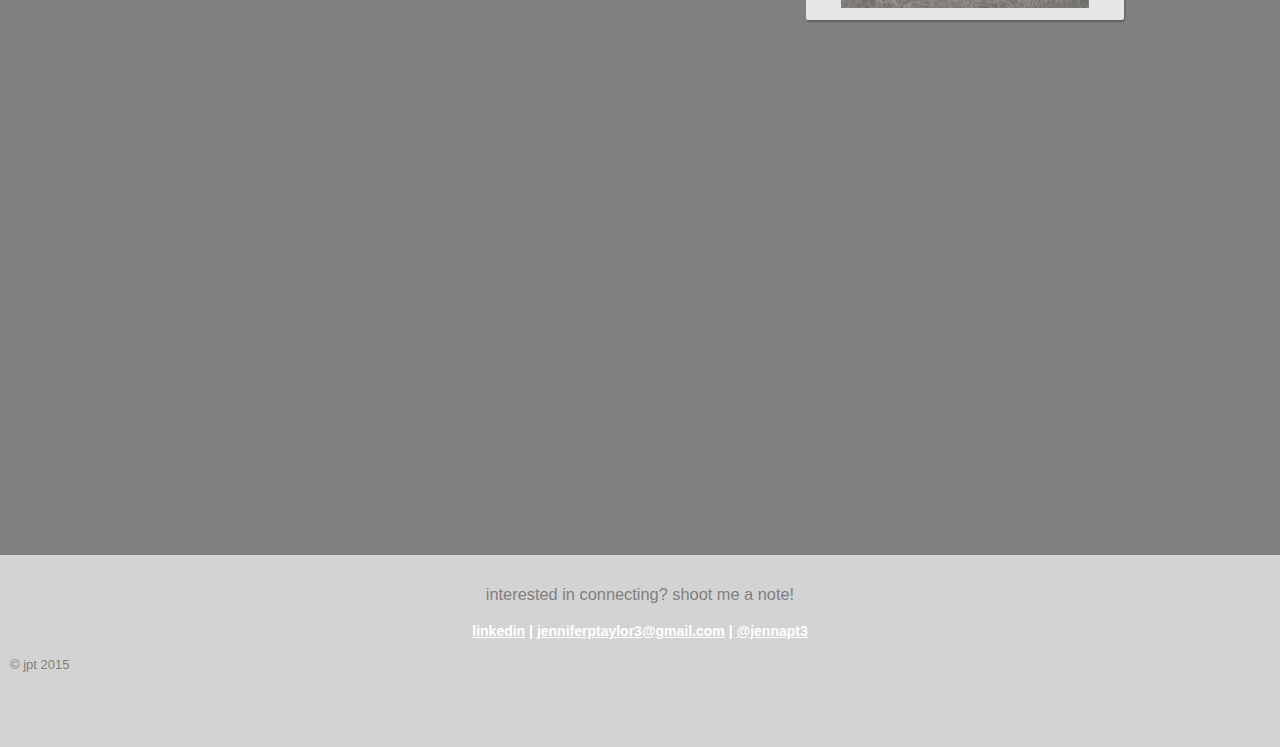
==== commit 23a624f1: "green lion partners addition" ====
--- a/index.html
+++ b/index.html
@@ -57,16 +57,20 @@
 
 </div>
 
-<!-- PORTFOLIO WORK -->
+<!-- PORTFOLIO WORK 
+Setting up jQuery
+1. link to the jquery
+-->
+
 <div id="work">
   <div id="content"> 
       <ul id="portfolio">
-        <li><a href="img/RoadTrip.png" title="Road Trip App" target="_blank"><img src="img/RoadTrip.png" alt="Road Trip App" class="rect"></a></li>
-        <li><a href="img/bonne.png" title="Bonne Sante Site" target="_blank"><img src="img/bonne.png" alt="Road Trip App" class="rect"></a></li>
-        <li><a href="img/mixpot.png" title="Mixing Pot App" target="_blank"><img src="img/mixpot.png" alt="Mixing Pot App" class="rect"></a></li>
-        <li><a href="img/bgood.png" title="bgood Site Redesign" target="_blank"><img src="img/bgood.png" alt="bgood Site Redesign" class="rect"></a></li>
-        <li><a href="img/openview.png" title="OpenView Infographic" target="_blank"><img src="img/openview.png" alt="OpenView Infographic" class="rect"></a></li>
-        <li><a href="img/mixpot.png" title="Green Lion Partners" target="_blank"><img src="img/mixpot.png" alt="Green Lion Partners" class="rect"></a></li>
+        <li><a href="img/RoadTrip2.png" title="Road Trip App" target="_blank"><img src="img/RoadTrip.png" alt="Road Trip App" class="rect"></a></li>
+        <li><a href="img/bonne2.png" title="Bonne Sante Site" target="_blank"><img src="img/bonne.png" alt="Road Trip App" class="rect"></a></li>
+        <li><a href="img/mixpot2.png" title="Mixing Pot App" target="_blank"><img src="img/mixpot.png" alt="Mixing Pot App" class="rect"></a></li>
+        <li><a href="img/bgood2.png" title="bgood Site Redesign" target="_blank"><img src="img/bgood.png" alt="bgood Site Redesign" class="rect"></a></li>
+        <li><a href="img/openview2.png" title="OpenView Infographic" target="_blank"><img src="img/openview.png" alt="OpenView Infographic" class="rect"></a></li>
+        <li><a href="http://greenlionpartners.com/" title="Green Lion Partners" target="_blank"><img src="img/glp.png" alt="Green Lion Partners" class="rect"></a></li>
       </ul>
   </div>
 </div>
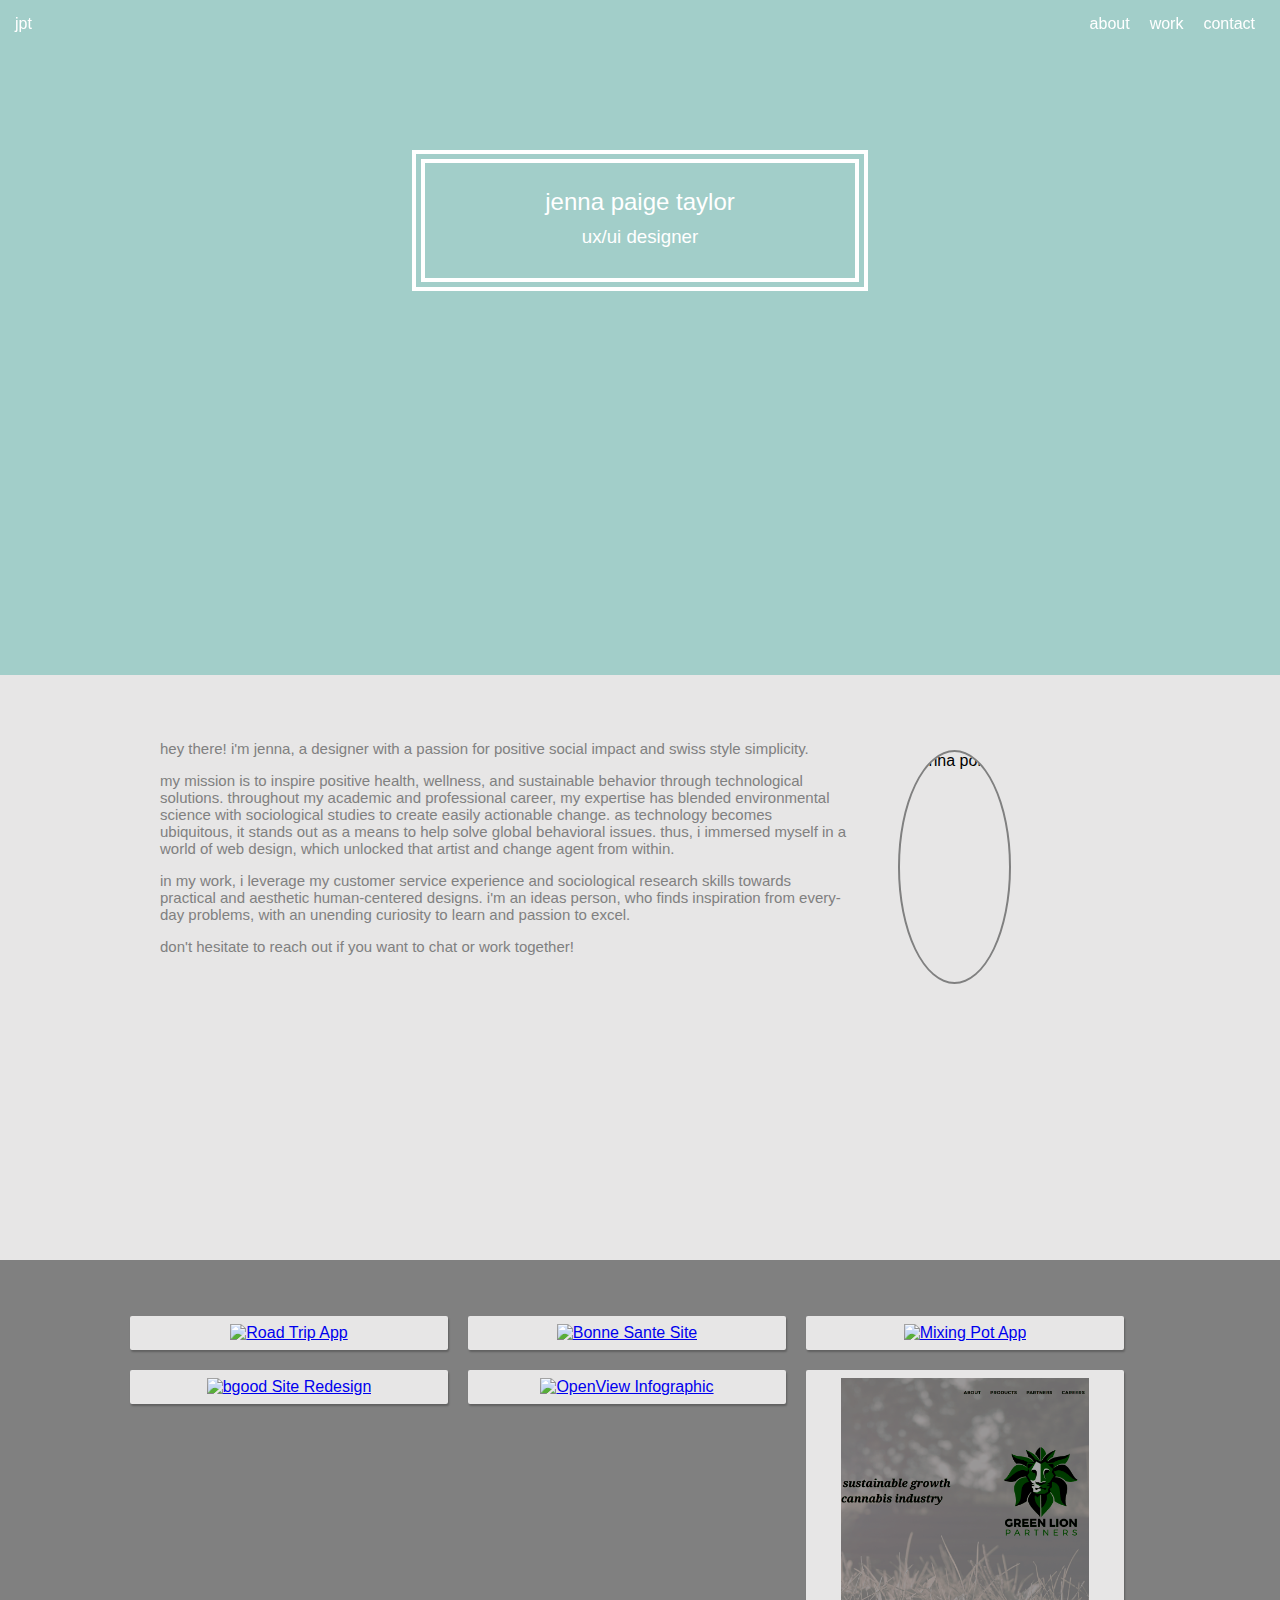
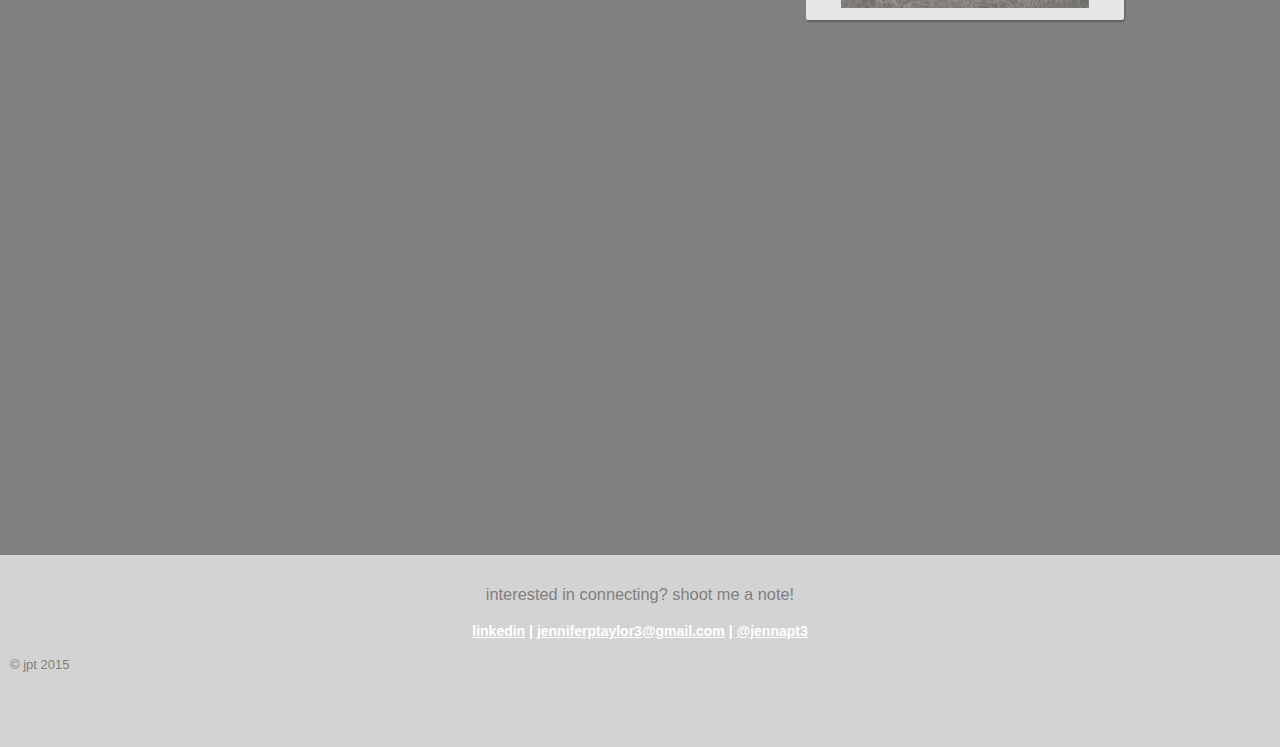
==== commit e34e9c6d: "Modal pop-up for each individual portfolio needed" ====
--- a/index.html
+++ b/index.html
@@ -65,12 +65,73 @@
 <div id="work">
   <div id="content"> 
       <ul id="portfolio">
-        <li><a href="img/RoadTrip2.png" title="Road Trip App" target="_blank"><img src="img/RoadTrip.png" alt="Road Trip App" class="rect"></a></li>
-        <li><a href="img/bonne2.png" title="Bonne Sante Site" target="_blank"><img src="img/bonne.png" alt="Road Trip App" class="rect"></a></li>
-        <li><a href="img/mixpot2.png" title="Mixing Pot App" target="_blank"><img src="img/mixpot.png" alt="Mixing Pot App" class="rect"></a></li>
-        <li><a href="img/bgood2.png" title="bgood Site Redesign" target="_blank"><img src="img/bgood.png" alt="bgood Site Redesign" class="rect"></a></li>
-        <li><a href="img/openview2.png" title="OpenView Infographic" target="_blank"><img src="img/openview.png" alt="OpenView Infographic" class="rect"></a></li>
+
+        <li>
+          <a href="#openModal"><img src="img/RoadTrip.png" alt="Road Trip App" class="rect"></a>
+          <div id="openModal" class="modalDialog">
+            <div>
+              <a href="#close" title="Close" class="close">X</a>
+              <!-- FIX! -->
+              <img src="img/RoadTrip2.png" alt="Ride with Friends App">
+            </div>
+          </div>
+        </li>
+        
+        <li>
+          <a href="#openModal2"><img src="img/bonne.png" alt="Bonne Sante Site" class="rect"></a>
+          <div id="openModal2" class="modalDialog2">
+            <div>
+              <a href="#close2" title="Close2" class="close2">X</a>
+              <!-- FIX! -->
+              <img src="img/bonne2.png" alt="Bonne Sante Site">
+            </div>
+          </div>
+        </li>
+        
+        <li>
+          <a href="#openModal"><img src="img/mixpot.png" alt="Mixing Pot App" class="rect"></a>
+          <div id="openModal" class="modalDialog">
+            <div>
+              <a href="#close" title="Close" class="close">X</a>
+              <!-- FIX! -->
+              <img src="img/mixpot2.png" alt="Bonne Sante Site">
+            </div>
+          </div>
+        </li>
+        
+        <li>
+          <a href="#openModal"><img src="img/bgood.png" alt="bgood Site Redesign" class="rect"></a>
+          <div id="openModal" class="modalDialog">
+            <div>
+              <a href="#close" title="Close" class="close">X</a>
+              <!-- FIX! -->
+              <img src="img/bgood2.png" alt="Bonne Sante Site">
+            </div>
+          </div>        
+        </li>
+
+        <li>
+          <a href="#openModal"><img src="img/openview.png" alt="OpenView Infographic" class="rect"></a>
+          <div id="openModal" class="modalDialog">
+            <div>
+              <a href="#close" title="Close" class="close">X</a>
+              <!-- FIX! -->
+              <img src="img/openview2.png" alt="OpenView Infographic">
+            </div>
+          </div>
+        </li>
+
         <li><a href="http://greenlionpartners.com/" title="Green Lion Partners" target="_blank"><img src="img/glp.png" alt="Green Lion Partners" class="rect"></a></li>
+
+<!--           <a href="#openModal"><img src="img/glp.png" alt="Green Lion Partners Site" class="rect"></a>
+          <div id="openModal" class="modalDialog">
+            <div>
+              <a href="#close" title="Close" class="close">X</a>
+            FIX
+              <img src="img/XXX.png" alt="Green Lion Partners Site">
+            </div>
+          </div> -->
+
       </ul>
   </div>
 </div>
--- a/css/main.css
+++ b/css/main.css
@@ -273,6 +273,125 @@
   width: auto;
 }
 
+/*Portfolio Modals*/
+
+/*OpenView Modal*/
+
+.modalDialog {
+  position: fixed;
+  font-family: Arial, Helvetica, sans-serif;
+  top: 0;
+  right: 0;
+  bottom: 0;
+  left: 0;
+  overflow: scroll;
+  background: rgba(0,0,0,0.8);
+  z-index: 99999;
+  opacity:0;
+  -webkit-transition: opacity 400ms ease-in;
+  -moz-transition: opacity 400ms ease-in;
+  transition: opacity 400ms ease-in;
+  pointer-events: none;
+}
+
+.modalDialog:target {
+  opacity:1;
+  pointer-events: auto;
+}
+
+.modalDialog > div {
+  width: 1000px;
+  position: relative;
+  margin: 5% auto;
+  padding: 5px 20px 13px 20px;
+  border-radius: 10px;
+  background: #fff;
+  background: -moz-linear-gradient(#fff, #999);
+  background: -webkit-linear-gradient(#fff, #999);
+  background: -o-linear-gradient(#fff, #999);
+}
+
+.close {
+  background: #606061;
+  color: #FFFFFF;
+  line-height: 25px;
+  position: absolute;
+  right: -12px;
+  text-align: center;
+  top: -10px;
+  width: 24px;
+  text-decoration: none;
+  font-weight: bold;
+  -webkit-border-radius: 12px;
+  -moz-border-radius: 12px;
+  border-radius: 12px;
+  -moz-box-shadow: 1px 1px 3px #000;
+  -webkit-box-shadow: 1px 1px 3px #000;
+  box-shadow: 1px 1px 3px #000;
+}
+
+.close:hover { background: #00d9ff; }
+
+/*Bonne Sante Modal*/
+
+.modalDialog2 {
+  position: fixed;
+  font-family: Arial, Helvetica, sans-serif;
+  top: 0;
+  right: 0;
+  bottom: 0;
+  left: 0;
+  overflow: scroll;
+  background: rgba(0,0,0,0.8);
+  z-index: 99999;
+  opacity:0;
+  -webkit-transition: opacity 400ms ease-in;
+  -moz-transition: opacity 400ms ease-in;
+  transition: opacity 400ms ease-in;
+  pointer-events: none;
+}
+
+.modalDialog2:target {
+  opacity:1;
+  pointer-events: auto;
+}
+
+.modalDialog2 > div {
+  width: 1000px;
+  position: relative;
+  margin: 5% auto;
+  padding: 5px 20px 13px 20px;
+  border-radius: 10px;
+  background: #fff;
+  background: -moz-linear-gradient(#fff, #999);
+  background: -webkit-linear-gradient(#fff, #999);
+  background: -o-linear-gradient(#fff, #999);
+}
+
+.close2 {
+  background: #606061;
+  color: #FFFFFF;
+  line-height: 25px;
+  position: absolute;
+  right: -12px;
+  text-align: center;
+  top: -10px;
+  width: 24px;
+  text-decoration: none;
+  font-weight: bold;
+  -webkit-border-radius: 12px;
+  -moz-border-radius: 12px;
+  border-radius: 12px;
+  -moz-box-shadow: 1px 1px 3px #000;
+  -webkit-box-shadow: 1px 1px 3px #000;
+  box-shadow: 1px 1px 3px #000;
+}
+
+.close2:hover { background: #00d9ff; }
+
+
+/*portfolio media screen*/
+
 @media screen and (max-width: 840px) {
   #portfolio li {
     width: 45%;
